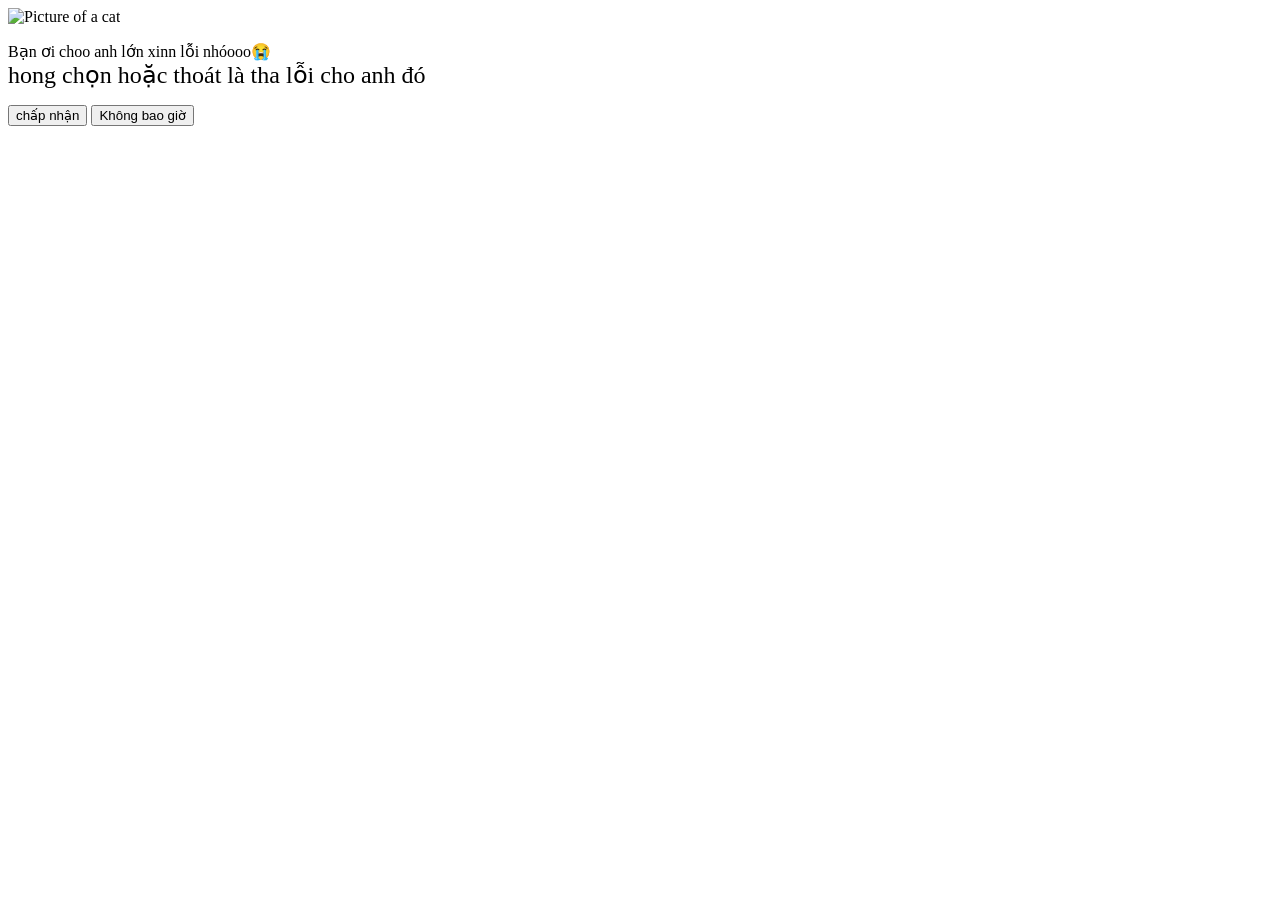
==== xinloi/index.html @ 884c0727 "Update index.html" ====
<!DOCTYPE html>
<html lang="en">
  <head>
    <meta charset="UTF-8" />
    <meta name="viewport" content="width=device-width, initial-scale=1.0" />
    <link rel="preconnect" href="https://fonts.googleapis.com" />
    <link rel="preconnect" href="https://fonts.gstatic.com" crossorigin />
    <link
      href="https://fonts.googleapis.com/css2?family=Protest+Riot&display=swap"
      rel="stylesheet"
    />
    <link rel="stylesheet" href="style.css" />
    <style>
      .title span {
        font-size: 1.5em; /* Kích thước chữ 1.5em */
      }
    </style>
    <title>Valentine</title>
  </head>
  <body>
    <main class="container">
      <img
        class="cat-img"
        src="https://media.giphy.com/media/SVkhYVCi8fKPKvypi6/giphy.gif"
        alt="Picture of a cat"
      />
      <p class="title">
        Bạn ơi choo anh lớn xinn lỗi nhóooo😭<br /><span
          >hong chọn hoặc thoát là tha lỗi cho anh đó</span
        >
      </p>
      <div class="buttons">
        <button type="button" class="btn btn--yes">chấp nhận</button>
        <button type="button" class="btn btn--no">Không bao giờ</button>
      </div>
    </main>

    <script type="module" src="script.js"></script>
  </body>
</html>
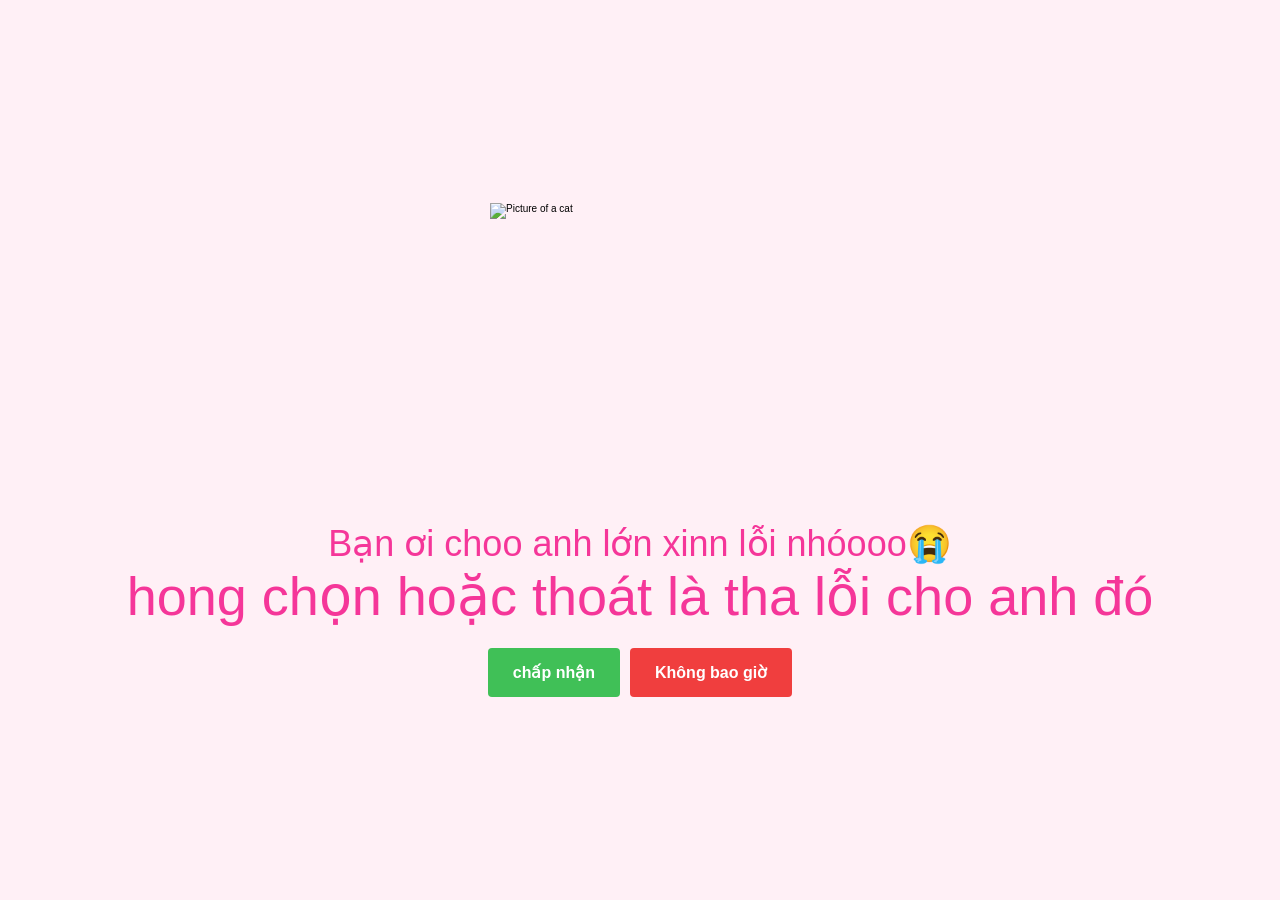
==== commit e2551d0d: "Update index.html" ====
--- a/xinloi/index.html
+++ b/xinloi/index.html
@@ -10,7 +10,7 @@
       href="https://fonts.googleapis.com/css2?family=Protest+Riot&display=swap"
       rel="stylesheet"
     />
-    <link rel="stylesheet" href="style.css" />
+    <link rel="stylesheet" href="./style.css" />
     <style>
       .title span {
         font-size: 1.5em; /* Kích thước chữ 1.5em */
--- a/xinloi/style.css
+++ b/xinloi/style.css
@@ -0,0 +1,70 @@
+* {
+  margin: 0;
+  padding: 0;
+  box-sizing: border-box;
+}
+
+html {
+  font-size: 62.5%;
+}
+
+body {
+  background-color: #fff0f6;
+  font-family: "Protest Riot", sans-serif;
+}
+
+.container {
+  height: 100vh;
+  margin: 0 auto;
+
+  display: flex;
+  flex-direction: column;
+  align-items: center;
+  justify-content: center;
+}
+
+.cat-img {
+  width: 30rem;
+  height: 30rem;
+  margin-bottom: 2rem;
+}
+
+.title {
+  font-size: 3.6rem;
+  color: #f53699;
+  text-align: center;
+  margin-bottom: 2rem;
+}
+
+.buttons {
+  display: flex;
+  flex-wrap: wrap;
+  align-items: center;
+  justify-content: center;
+
+  gap: 1rem;
+}
+
+.btn {
+  padding: 1.5rem 2.5rem;
+  border: none;
+  border-radius: 4px;
+
+  color: white;
+  font-size: 1.6rem;
+  font-weight: 600;
+  cursor: pointer;
+  display: inline-block;
+}
+
+.btn--yes {
+  background-color: #40c057;
+}
+
+.btn--no {
+  background-color: #f03e3e;
+}
+
+.hidden {
+  display: none;
+}
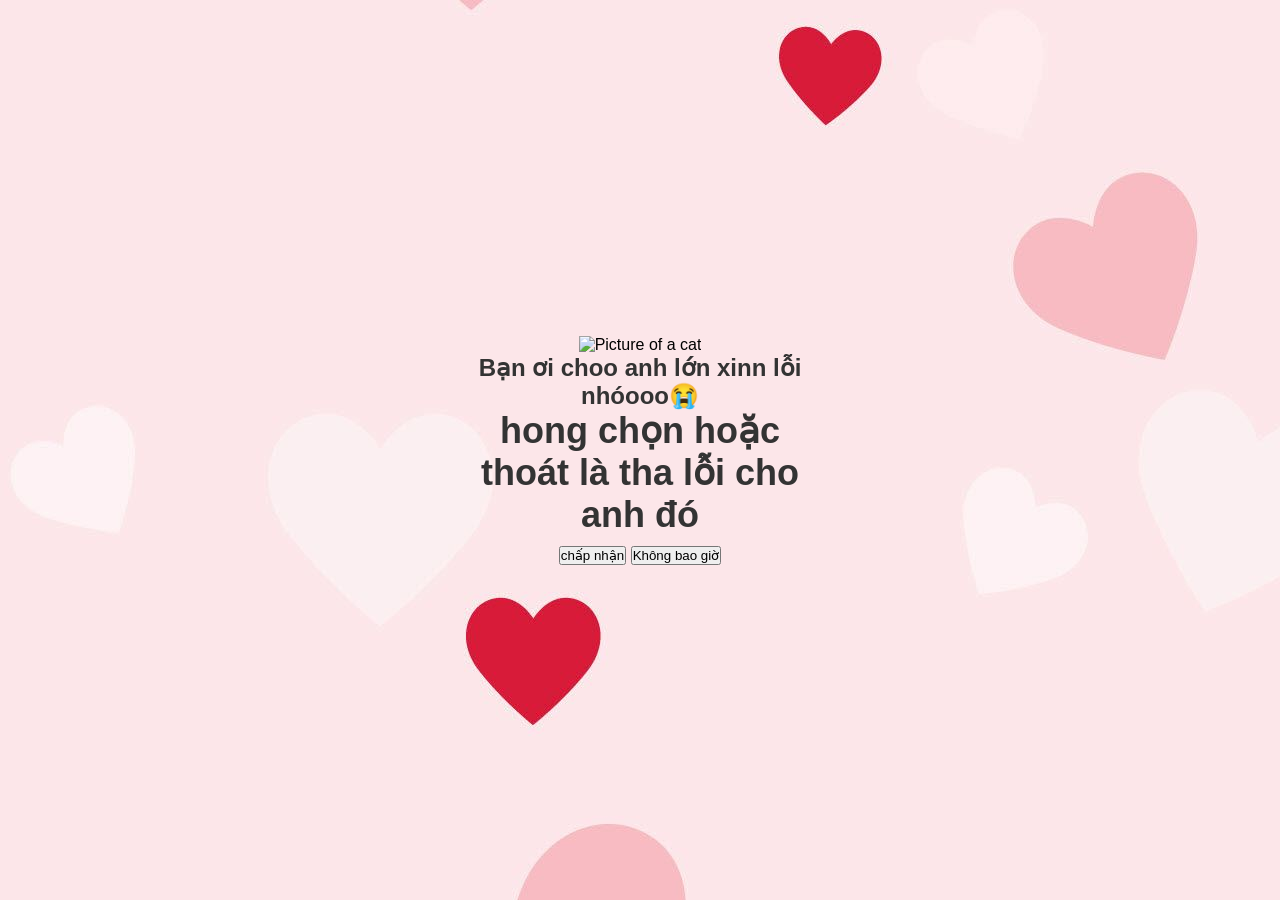
==== commit c2df91fd: "Update index.html" ====
--- a/xinloi/index.html
+++ b/xinloi/index.html
@@ -10,7 +10,7 @@
       href="https://fonts.googleapis.com/css2?family=Protest+Riot&display=swap"
       rel="stylesheet"
     />
-    <link rel="stylesheet" href="./style.css" />
+    <link rel="stylesheet" href="/style.css" />
     <style>
       .title span {
         font-size: 1.5em; /* Kích thước chữ 1.5em */
@@ -36,6 +36,6 @@
       </div>
     </main>
 
-    <script type="module" src="script.js"></script>
+    <script type="module" src="/script.js"></script>
   </body>
 </html>
--- a/style.css
+++ b/style.css
@@ -0,0 +1,148 @@
+* {
+            margin: 0;
+            padding: 0;
+            box-sizing: border-box;
+        }
+
+        body {
+            font-family: -apple-system, BlinkMacSystemFont, 'Segoe UI', Roboto, sans-serif;
+            background-image: url('img/nen.jpg');
+            min-height: 100vh;
+            display: flex;
+            justify-content: center;
+            align-items: center;
+            padding: 20px;
+        }
+
+        /* Removed falling hearts effect */
+
+        .container {
+            background: none;
+            border: none;
+            box-shadow: none;
+            border-radius: 0;
+            padding: 40px 30px;
+            width: 100%;
+            max-width: 400px;
+            text-align: center;
+        }
+
+        .title {
+            font-size: 24px;
+            font-weight: 600;
+            color: #333;
+            margin-bottom: 10px;
+        }
+
+        .subtitle {
+            font-size: 16px;
+            color: #666;
+            margin-bottom: 30px;
+        }
+
+        .pin-display {
+            display: flex;
+            justify-content: center;
+            gap: 15px;
+            margin-bottom: 40px;
+        }
+
+        .pin-dot {
+            width: 20px;
+            height: 20px;
+            border-radius: 50%;
+            border: 2px solid #ddd;
+            background: transparent;
+            transition: all 0.3s ease;
+        }
+
+        .pin-dot.filled {
+            background: white;
+            border-color: #f1ecea;
+            transform: scale(1.2);
+        }
+
+        .keypad {
+            display: grid;
+            grid-template-columns: repeat(3, 1fr);
+            gap: 20px;
+            color: whitesmoke;
+            max-width: 280px;
+            margin: 0 auto;
+        }
+
+
+        .key {
+            width: 70px;
+            height: 70px;
+            border-radius: 50% !important;
+            border: 2px solid rgba(255,255,255,0.3);
+            background: rgba(255,255,255,0.18);
+            font-size: 24px;
+            font-weight: 600;
+            color: #888787;
+            cursor: pointer;
+            transition: all 0.2s ease;
+            display: flex;
+            align-items: center;
+            justify-content: center;
+            user-select: none;
+            -webkit-tap-highlight-color: transparent;
+            box-shadow: 0 2px 8px rgba(0,0,0,0.08);
+        }
+
+        .key:hover {
+            background: rgba(255,255,255,0.32);
+            border-color: rgba(255,255,255,0.5);
+            transform: scale(1.08);
+            box-shadow: 0 6px 18px rgba(0,0,0,0.12);
+        }
+
+        .key:active {
+            transform: scale(0.95);
+            background: rgba(255,255,255,0.45);
+            border-color: rgba(255,255,255,0.7);
+        }
+
+
+        .key.delete {
+            color: #888787;
+            font-size: 22px;
+            box-shadow: 0 4px 16px #ff6b6b40;
+        }
+
+
+        .key.enter {
+            font-size: 28px;
+            font-weight: bold;
+            color: #888787;
+        }
+        @keyframes shake {
+            0%, 20%, 40%, 60%, 80% {
+                transform: translateX(0);
+            }
+            10%, 30%, 50%, 70%, 90% {
+                transform: translateX(-5px);
+            }
+        }
+
+        .shake {
+            animation: shake 0.5s ease-in-out;
+        }
+
+        @media (max-width: 480px) {
+            .container {
+                padding: 30px 20px;
+            }
+            
+            .key {
+                width: 60px;
+                height: 60px;
+                font-size: 20px;
+            }
+            
+            .keypad {
+                gap: 15px;
+                max-width: 240px;
+            }
+        }
